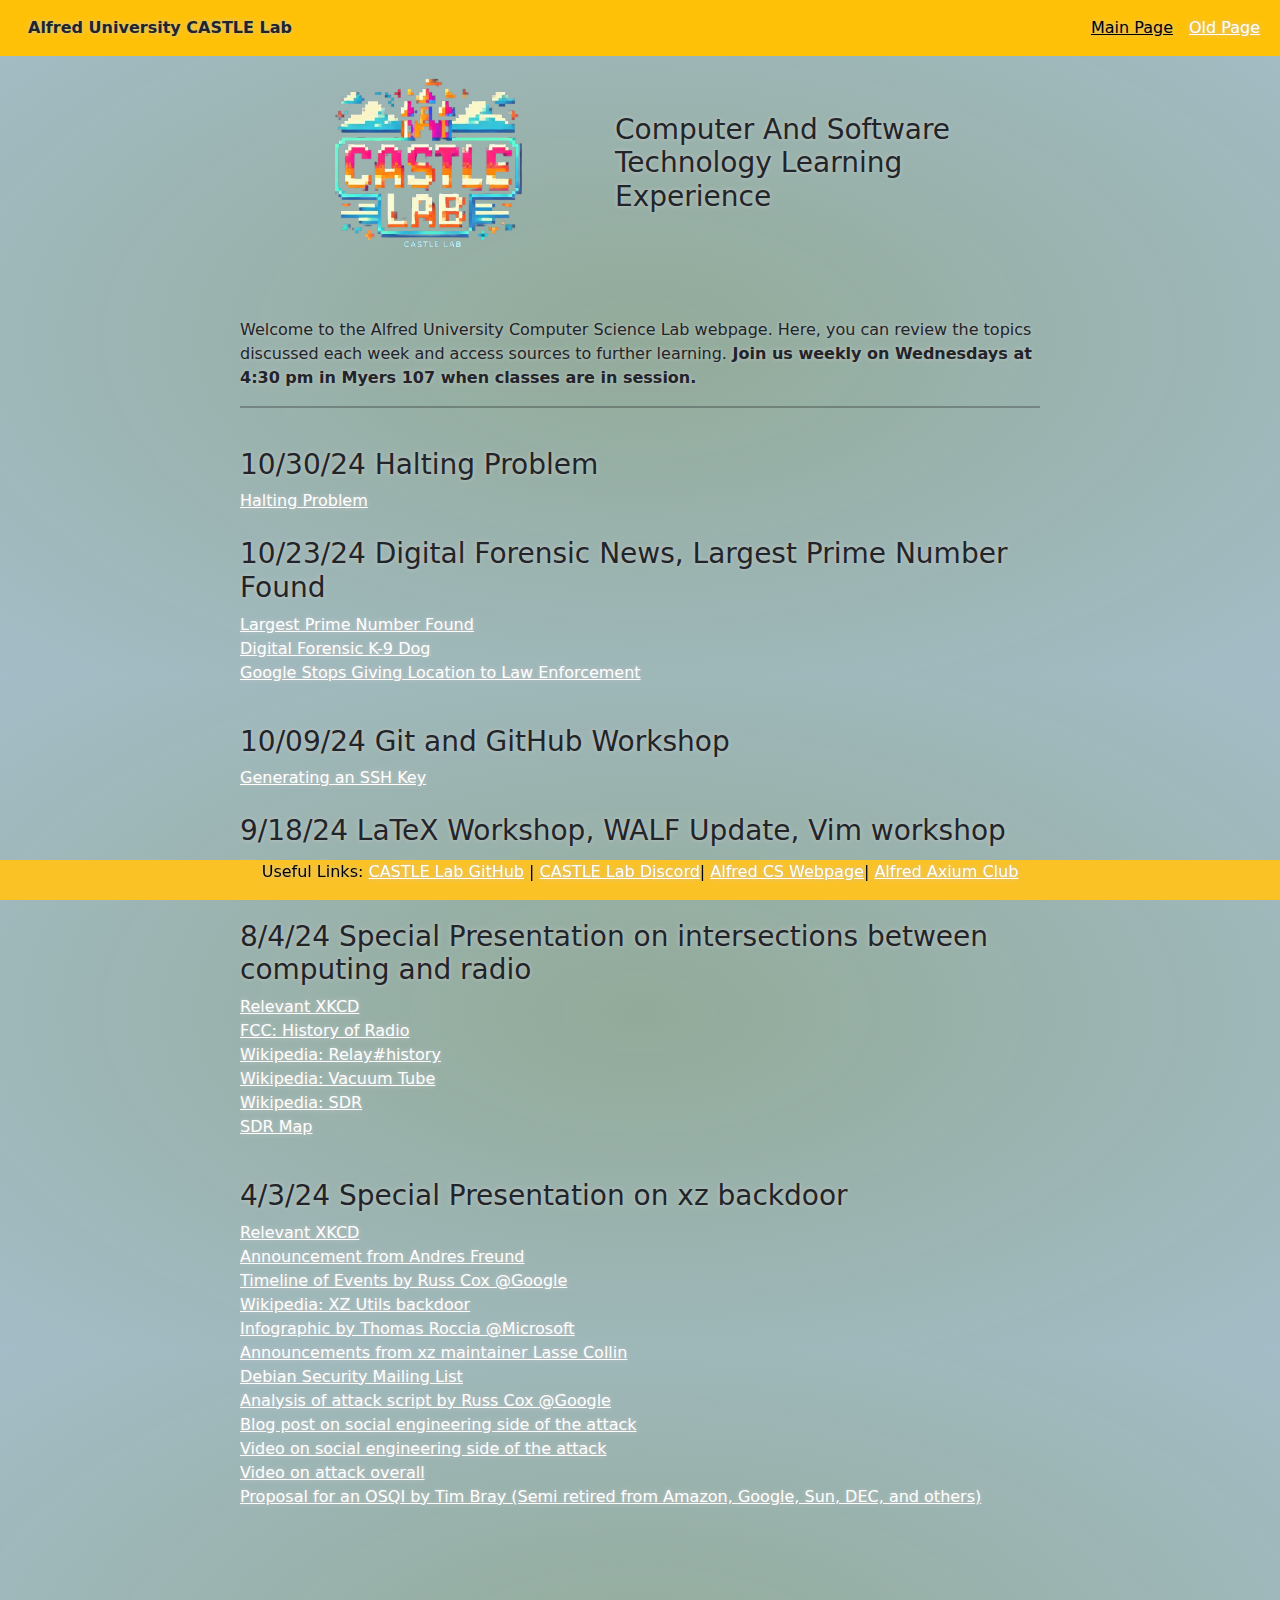
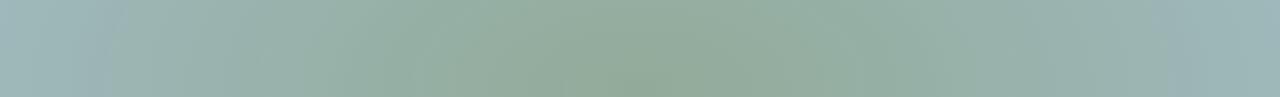
==== linux.alfred.edu.html @ 52740c33 "Add files via upload" ====
<!DOCTYPE html>
<html>
<head>

<title>CASTLE Lab</title>
<style>
.header {
  max-width: 800px;
  margin: auto;
  display: flex;
  align-items: center;
  justify-content: center;
}

.header img {
  float: left;
  justify-content: center;
  width: 375px;
  height: auto;
}

.header h1 {
  position: center;
  text-align: center;
  top: 28px;
  left: 13px;
}

.header h3 {
  position: center;
  top: 28px;
  left: 13px;
  margin: 0;
}

.header p {
  text-align: center;
  position: relative;
  top: 12px;
  left: 13px;
}

.content {
  max-width: 800px;
  margin: auto;
  min-height: 400px;
  margin-bottom: 100px;
  clear: both;
  overflow:hidden;
}

.footer {
  position: fixed;
  left: 0;
  bottom:0;
  width: 100%;
  background-color: #fbc225;
  color: rgb(0, 0, 0);
  text-align: center;
  vertical-align: text-bottom;
}

body {  background-color: rgb(164, 119, 189);
  background-image: radial-gradient(rgba(140, 166, 147, 0.95), rgb(184, 210, 255) 220%);
  height: 75vh;
  color: white;
  font: 1.3rem Inconsolata, monospace;
  text-shadow: 0 0 4px #C8C8C8;
}

a:link {
  color: white;
  text-decoration: underline;
}

a:visited {
  color: rgb(255, 255, 255);
}

/* mouse over link */
a:hover {
  color: rgb(0, 0, 0);
}

/* selected link */
a:active {
  color: rgb(0, 0, 0);
}

</style>

<link href="https://cdn.jsdelivr.net/npm/bootstrap@5.3.3/dist/css/bootstrap.min.css" rel="stylesheet" integrity="sha384-QWTKZyjpPEjISv5WaRU9OFeRpok6YctnYmDr5pNlyT2bRjXh0JMhjY6hW+ALEwIH" crossorigin="anonymous">

</head>

<body>
	<nav class="navbar navbar-expand-lg navbar-light bg-warning">
		<div class="container-fluid">
			<a class="navbar-brand" href="#"></a><b>Alfred University CASTLE Lab</b>
			<button class="navbar-toggler" type="button" data-bs-toggle="collapse" data-bs-target="#navbarNavAltMarkup" aria-controls="navbarNavAltMarkup" aria-expanded="true" aria-label="Toggle navigation">
			<span class="navbar-toggler-icon"></span>
			</button>
			<div class="collapse navbar-collapse justify-content-end" id="navbarNavAltMarkup">
			<div class="navbar-nav">
				<a class="nav-link active" aria-current="page" href="linux.alfred.edu.html">Main Page</a>
				<a class="nav-link" href="oldlinux.alfred.edu.html">Old Page</a>
			</div>
			</div>
		</div>
		</nav>

	<div class="header">
		<img src="castlelab.png" alt="CASTLE Lab Logo">
	<!-- <h1>CASTLE Lab</h1> -->
	<h3>Computer And Software Technology Learning Experience</h3>
	</div>

	<br><br>


	<div class="content">
	<p>
	Welcome to the Alfred University Computer Science Lab webpage. Here, you can review the topics discussed each week and access sources to further learning.<b> Join us weekly on Wednesdays at 4:30 pm in Myers 107 when classes are in session.</b> 
	</p>
	
	<hr style="border: 1px solid #000; width: 100%;">	
	
	<br>

	<h3>10/30/24 Halting Problem</h3>
	<a href="https://en.wikipedia.org/wiki/Halting_problem"> Halting Problem </a> <br>
	<br>

	<h3>10/23/24 Digital Forensic News, Largest Prime Number Found</h3>
	<p>
	<a href="https://www.youtube.com/watch?v=zsyGRDrDfbI"> Largest Prime Number Found </a> <br>
	<a href="	https://www.police1.com/investigations/a-day-in-the-life-of-a-digital-forensic-examiner
	"> Digital Forensic K-9 Dog </a> <br>
	<a href="https://www.forbes.com/sites/larsdaniel/2024/10/08/google-to-stop-sharing-location-data-with-law-enforcement/"> Google Stops Giving Location to Law Enforcement</a> 
	</p> <br>


	<h3>10/09/24 Git and GitHub Workshop</h3>
	<a href="https://docs.github.com/en/authentication/connecting-to-github-with-ssh/generating-a-new-ssh-key-and-adding-it-to-the-ssh-agent"> Generating an SSH Key </a> <br>
	<br>


	<h3>9/18/24 LaTeX Workshop, WALF Update, Vim workshop</h3>
	<p>
	<a href="https://youtube.com/watch?v=VjsX4tznW40&si=r9c3FkSWgpnvCz0P"> Making a Resume with LateX </a> <br>
	</p>
	<br>
	
	<h3>8/4/24 Special Presentation on intersections between computing and radio</h3>
	<p>
	<a href="https://xkcd.com/273/"> Relevant XKCD </a> <br>
	<a href="https://www.fcc.gov/media/radio/history-of-commercial-radio"> FCC: History of Radio </a> <br>
	<a href="https://en.wikipedia.org/wiki/Relay#History"> Wikipedia: Relay#history </a> <br>
	<a href="https://en.wikipedia.org/wiki/Vacuum_tube"> Wikipedia: Vacuum Tube </a> <br>
	<a href="https://en.wikipedia.org/wiki/Software-defined_radio"> Wikipedia: SDR </a> <br>
	<a href="https://rx-tx.info/map-sdr-points"> SDR Map </a> <br>
	</p>
	<br>

	<h3>4/3/24 Special Presentation on xz backdoor</h3>
	<p>
	<a href="https://xkcd.com/2347/"> Relevant XKCD </a> <br>
	<a href="https://www.openwall.com/lists/oss-security/2024/03/29/4"> Announcement from Andres Freund </a> <br>
	<a href="https://research.swtch.com/xz-timeline"> Timeline of Events by Russ Cox @Google</a> <br>
	<a href="https://en.wikipedia.org/wiki/XZ_Utils_backdoor"> Wikipedia: XZ Utils backdoor </a> <br>
	<a href="https://twitter.com/fr0gger_/status/1774342248437813525"> Infographic by Thomas Roccia @Microsoft </a> <br>
	<a href="https://tukaani.org/xz-backdoor/"> Announcements from xz maintainer Lasse Collin </a> <br>
	<a href="https://lists.debian.org/debian-security-announce/2024/msg00057.html"> Debian Security Mailing List </a> <br>
	<a href="https://research.swtch.com/xz-script"> Analysis of attack script by Russ Cox @Google</a> <br>
	<a href="https://robmensching.com/blog/posts/2024/03/30/a-microcosm-of-the-interactions-in-open-source-projects/"> Blog post on social engineering side of the attack </a> <br>
	<a href="https://www.youtube.com/watch?app=desktop&v=0pT-dWpmwhA"> Video on social engineering side of the attack </a> <br>
	<a href="https://www.youtube.com/watch?v=ixn5OygxBY4"> Video on attack overall </a> <br>
	<a href="https://www.tbray.org/ongoing/When/202x/2024/04/01/OSQI"> Proposal for an OSQI by Tim Bray (Semi retired from Amazon, Google, Sun, DEC, and others) </a> <br>
	</p>

	</div>

<!-- MS Edge fix -->
<br>

<div class="footer">
	<!-- <hr style="border: 1px solid #000; width: 100%;"> -->
	<p> Useful Links: 
	<a href="https://github.com/AUCSLAB" target="_blank" >CASTLE Lab GitHub</a> |
	<a href="https://discord.gg/z9CBFQzA" target="_blank" >CASTLE Lab Discord</a>|
	<a href="https://www.alfred.edu/academics/undergrad-majors-minors/computer-science.cfm" target="_blank">Alfred CS Webpage</a>|
	<a href="https://auconnect.alfred.edu/organization/mathandcsclub" target="_blank" >Alfred Axium Club</a>

	</p>
</div>

<br><br>

</body>
</html>
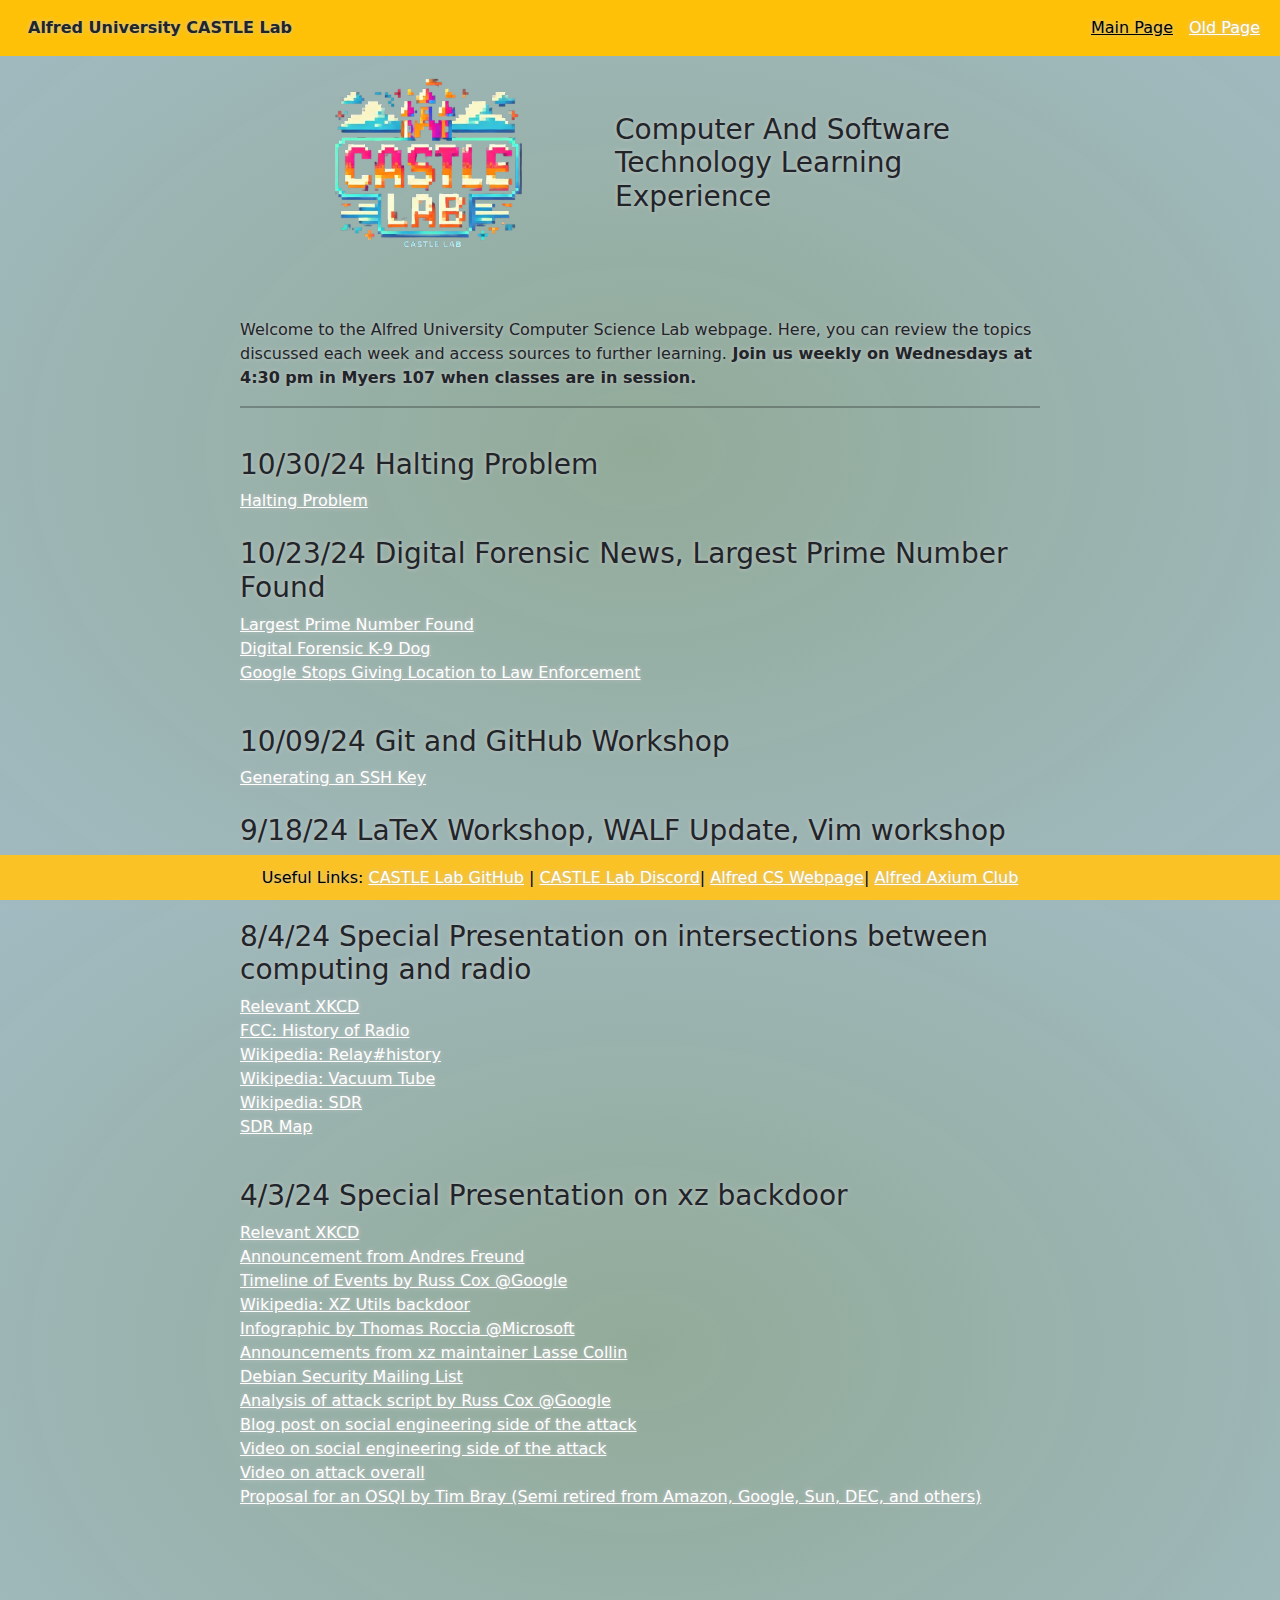
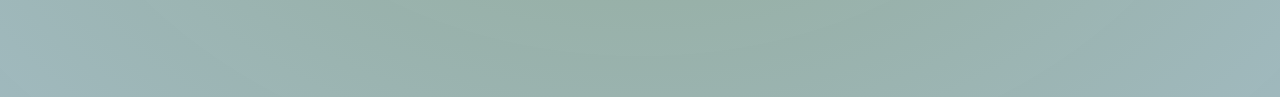
==== commit ca390d92: "Add files via upload" ====
--- a/linux.alfred.edu.html
+++ b/linux.alfred.edu.html
@@ -51,19 +51,23 @@
 }
 
 .footer {
+  display: flex;
   position: fixed;
   left: 0;
   bottom:0;
   width: 100%;
   background-color: #fbc225;
   color: rgb(0, 0, 0);
+  justify-content: center;
   text-align: center;
-  vertical-align: text-bottom;
+  align-items: baseline;
+  height: 45px;
+  line-height: 45px;
 }
 
 body {  background-color: rgb(164, 119, 189);
-  background-image: radial-gradient(rgba(140, 166, 147, 0.95), rgb(184, 210, 255) 220%);
-  height: 75vh;
+  background-image: radial-gradient(rgba(140, 166, 147, 0.95), rgb(184, 210, 255) 250%);
+  height: 100vh;
   color: white;
   font: 1.3rem Inconsolata, monospace;
   text-shadow: 0 0 4px #C8C8C8;
@@ -184,7 +188,7 @@
 <!-- MS Edge fix -->
 <br>
 
-<div class="footer">
+<div class="footer" >
 	<!-- <hr style="border: 1px solid #000; width: 100%;"> -->
 	<p> Useful Links: 
 	<a href="https://github.com/AUCSLAB" target="_blank" >CASTLE Lab GitHub</a> |
